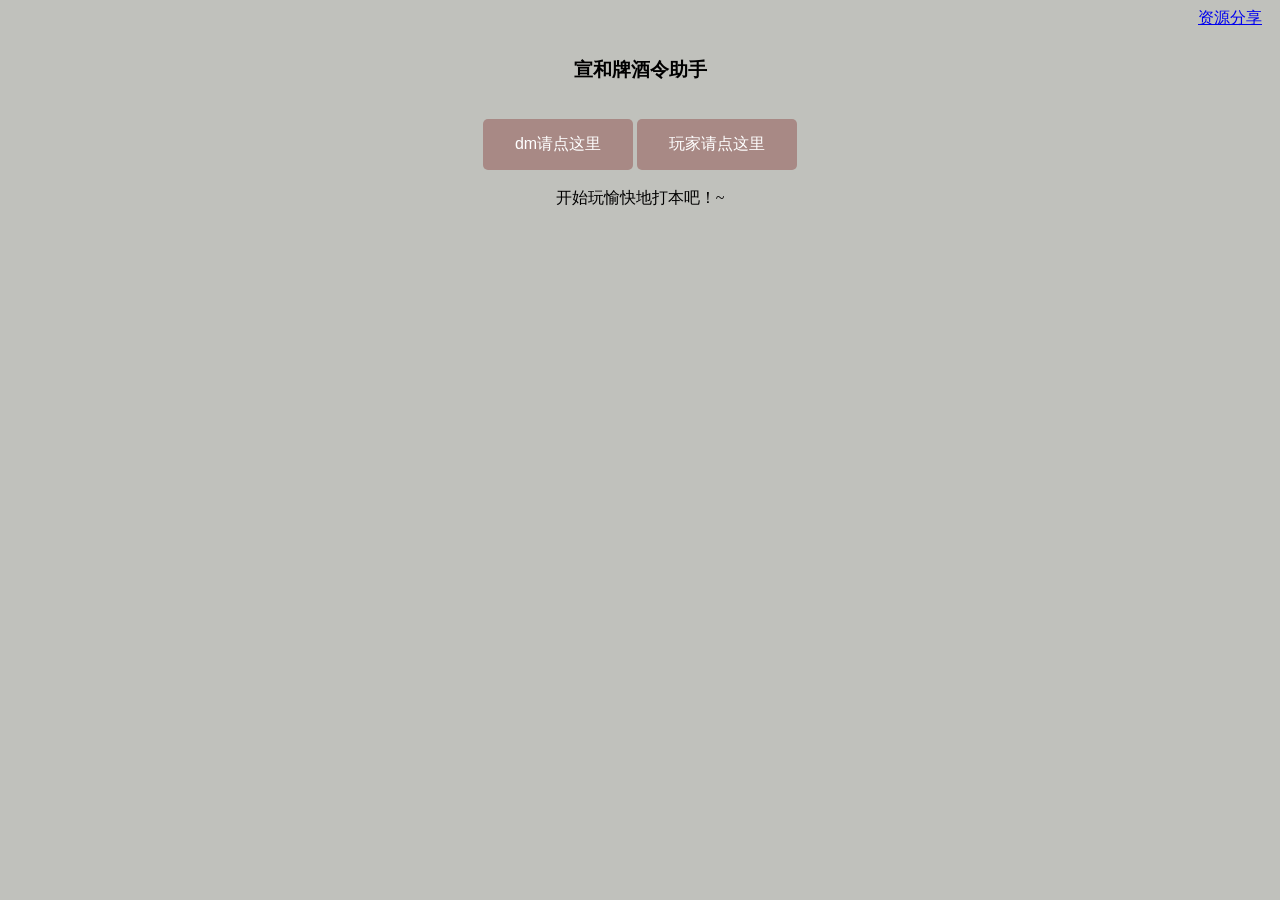
==== index.html @ 834a30f0 "only voices" ====
<!DOCTYPE html>
<html lang="en">
<head>
    <meta charset="UTF-8">
    <meta name="viewport" content="width=device-width, initial-scale=1.0">
    <title>野菩萨</title>
    <link rel="stylesheet" href="../css/style.css">
</head>
<body>
<div id = "nav">
    <a href="html/download.html">资源分享</a>
</div>
<h3>宣和牌酒令助手
</h3>
<br/>
<div class="btn_box">
    <button id="btn1" class="button2">dm请点这里</button>
    <button id="btn2" class="button2">玩家请点这里</button>
</div>
<br/>
<div class="div_box">
    <div class="txt" id="zhushi">
        开始玩愉快地打本吧！~
    </div>
    <br/><br/>
    <div class="img_box" id="tupian">
    </div>
</div>
</body>
</html>
<script src="js/params.js"></script>
<script>
window.onload=function() {
	document.getElementById('btn1').onclick = function(){
    window.location.href = 'html/dm.html';
    };
    document.getElementById('btn2').onclick = function(){
    window.location.href = 'html/player.html';
    };
}
</script>
---- css/style.css ----
body{
            background-color: #c0c1bc;
        }
        #nav{
            height : 30px;
            width : 100%;
            text-align: right;
        }
        #nav a{
            margin-right : 10px
        }
        h3{
            text-align: center;
            font
        }
        .div_box{
            width : 100%;
            text-align: center;
        }
        .txt{
            min-height : 100px;
            width : 60%;
            border-radius: 4px;
            display: inline-block;
        }
        .img_box{
            height : 0px;
            width : 60%;
            border-radius: 4px;
            display: inline-block;
        }
        .paipu_page{
            width:100%;
        }
        .btn_box{
            width : 100%;
            text-align: center;
        }
        .button2{
            background-color: #a88985; /* Green */
            border: none;
            border-radius: 5px;
            color: white;
            padding: 15px 32px;
            text-align: center;
            text-decoration: none;
            display: inline-block;
            font-size: 16px;
        }
        .button2:hover{
        box-shadow: 0 12px 16px 0 rgba(0,0,0,0.24), 0 17px 50px 0 rgba(0,0,0,0.19);
        }
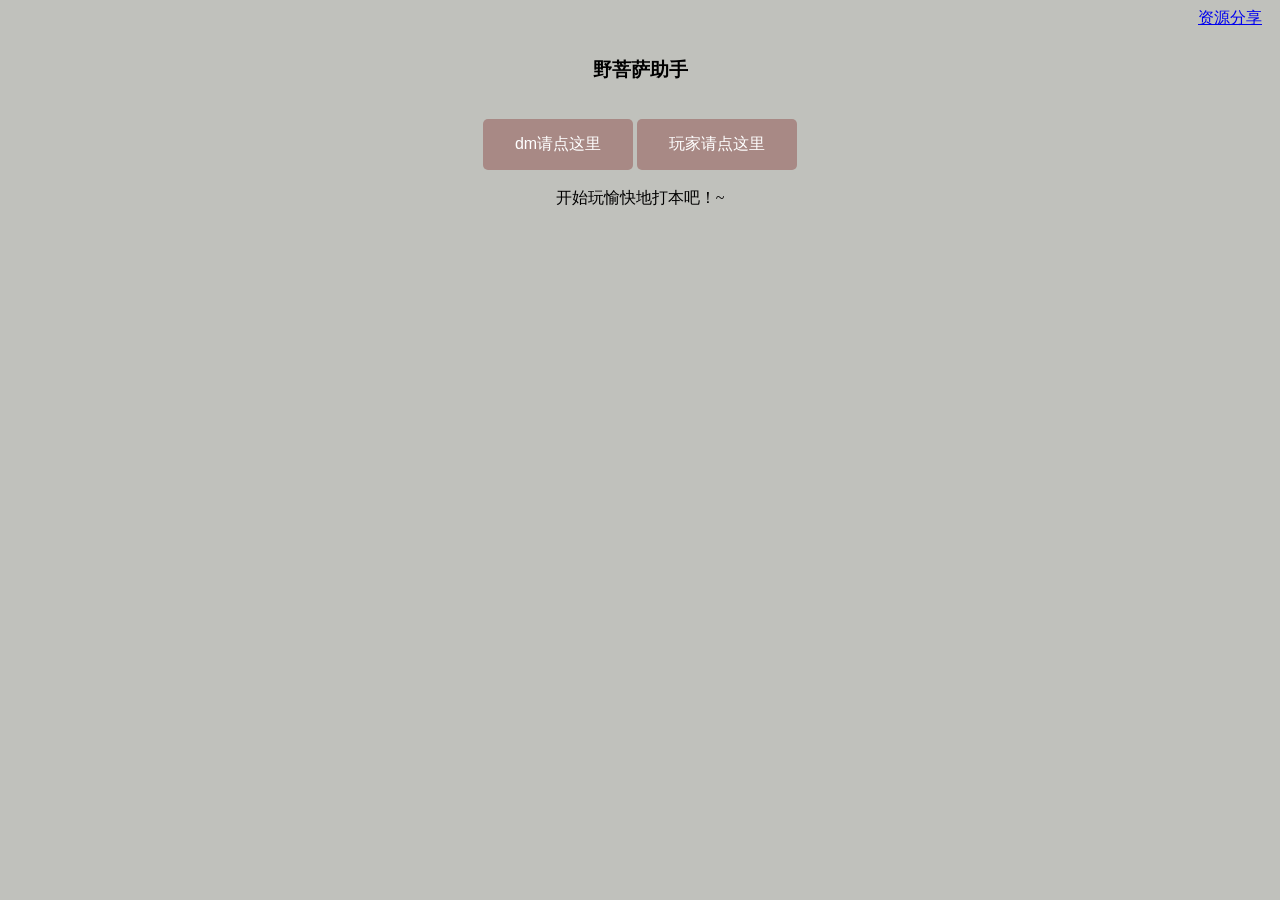
==== commit 8d644161: "Change heading from '宣和牌酒令助手' to '野菩萨助手'" ====
--- a/index.html
+++ b/index.html
@@ -10,7 +10,7 @@
 <div id = "nav">
     <a href="html/download.html">资源分享</a>
 </div>
-<h3>宣和牌酒令助手
+<h3>野菩萨助手
 </h3>
 <br/>
 <div class="btn_box">
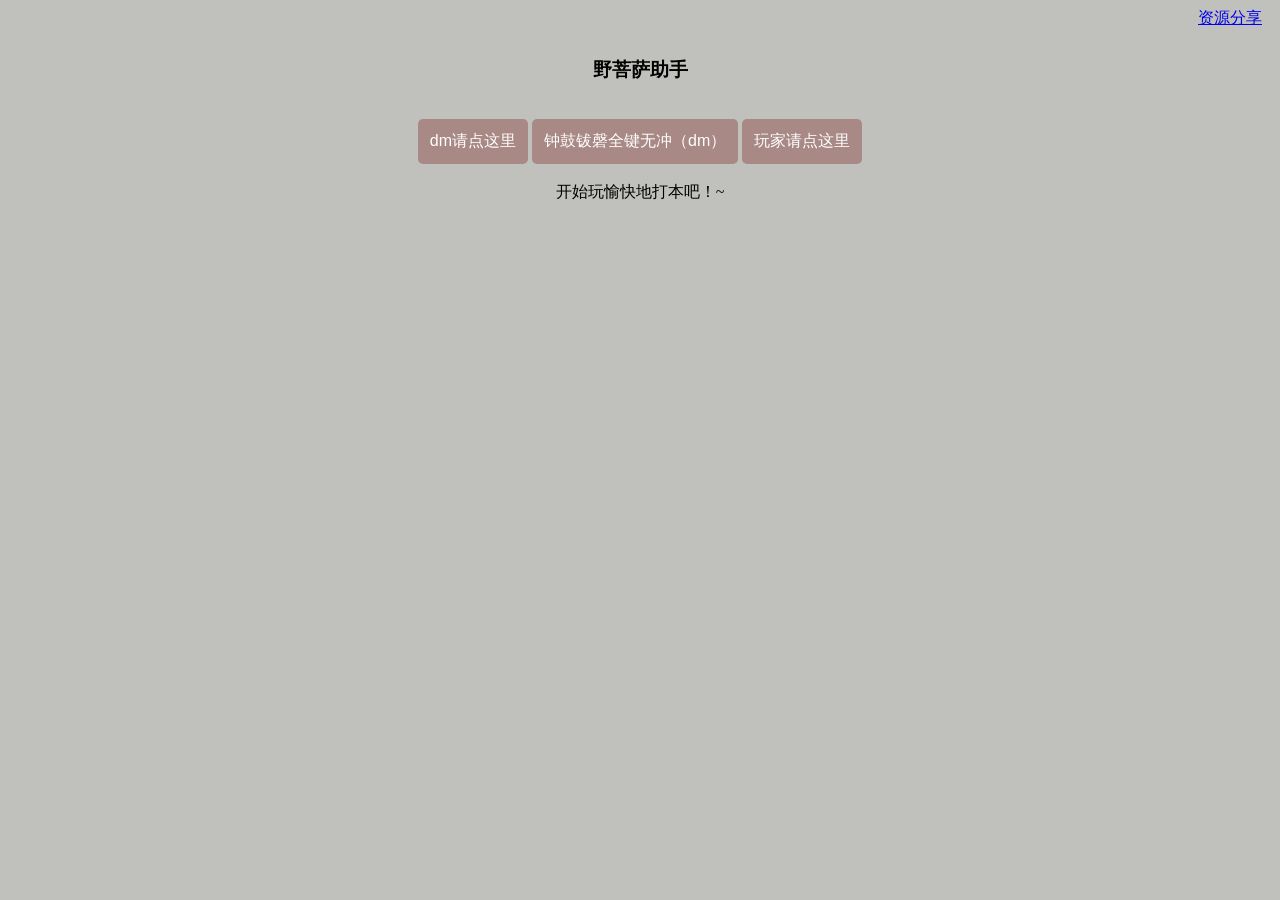
==== commit 3eae8f19: "钟鼓钹磬全键无冲" ====
--- a/index.html
+++ b/index.html
@@ -4,7 +4,7 @@
     <meta charset="UTF-8">
     <meta name="viewport" content="width=device-width, initial-scale=1.0">
     <title>野菩萨</title>
-    <link rel="stylesheet" href="../css/style.css">
+    <link rel="stylesheet" href="/css/style.css">
 </head>
 <body>
 <div id = "nav">
@@ -15,6 +15,7 @@
 <br/>
 <div class="btn_box">
     <button id="btn1" class="button2">dm请点这里</button>
+    <button id="btn3" class="button2">钟鼓钹磬全键无冲（dm）</button>
     <button id="btn2" class="button2">玩家请点这里</button>
 </div>
 <br/>
@@ -28,7 +29,6 @@
 </div>
 </body>
 </html>
-<script src="js/params.js"></script>
 <script>
 window.onload=function() {
 	document.getElementById('btn1').onclick = function(){
@@ -37,5 +37,8 @@
     document.getElementById('btn2').onclick = function(){
     window.location.href = 'html/player.html';
     };
+    document.getElementById('btn3').onclick = function(){
+    window.location.href = 'html/zgbq.html';
+    };
 }
 </script>
--- a/css/style.css
+++ b/css/style.css
@@ -37,16 +37,82 @@
             text-align: center;
         }
         .button2{
-            background-color: #a88985; /* Green */
+            background-color: #a88985;
             border: none;
             border-radius: 5px;
             color: white;
-            padding: 15px 32px;
+            padding: 12px 12px;
             text-align: center;
             text-decoration: none;
             display: inline-block;
             font-size: 16px;
         }
+        .button3{
+            background-color: #a88985;
+            border: none;
+            border-radius: 3px;
+            color: white;
+            padding: 3px 12px;
+            text-align: center;
+            text-decoration: none;
+            display: inline-block;
+            font-size: 16px;
+        }
+        .page_labels{
+            /*background-color: #97694F;*/
+            border: none;
+            border-radius: 5px 5px 0 0;
+            color: white;
+            padding: 12px 20px;
+            text-align: center;
+            text-decoration: none;
+            display: inline-block;
+            font-size: 16px;
+            border-bottom: 2px solid rgba(57,11,0,0.7);
+        }
+        .page_labels_active{
+            background-color: rgba(57,11,0,0.7);
+        }
+        .page_labels_gray{
+            background-color: #A8A8A8;
+        }
         .button2:hover{
-        box-shadow: 0 12px 16px 0 rgba(0,0,0,0.24), 0 17px 50px 0 rgba(0,0,0,0.19);
+            box-shadow: 0 12px 16px 0 rgba(0,0,0,0.24), 0 17px 50px 0 rgba(0,0,0,0.19);
+        }
+        .page_labels_active:hover{
+            box-shadow: 0 -12px 16px 0 rgba(129,70,0,0.24), 0 -17px 50px 0 rgba(212,175,55,0.19);
+        }
+        .page_labels_gray:hover{
+            box-shadow: 0 -12px 16px 0 rgba(0,0,0,0.15), 0 -17px 50px 0 rgba(0,0,0,0.10);
+        }
+        #label_box{
+            border-bottom: 2px solid rgba(57,11,0,0.7);
+        }
+        .bgm_biaoti{
+            color: #5C3317;
+        }
+        .xiangzi{
+        width: 30vw;
+        height: 20vw;
+        }
+        .modal {
+          display: none; /* 默认隐藏 */
+          position: fixed; /* 固定定位 */
+          left: 50%;
+          top: 50%;
+          transform: translate(-50%, -50%);
+          padding: 20px;
+          background-color: white;
+          border: 1px solid #ccc;
+          box-shadow: 0 4px 8px rgba(0,0,0,0.1);
+          z-index: 1000; /* 确保弹窗在最上层 */
+          background-color: #C6C6B8;
+          border: 2px solid rgba(57,11,0,0.7);
+          text-align: left;
+          min-height : 100px;
+          min-width : 400px;
+          border-radius: 4px;
+        }
+        .modal h3{
+        text-align: center;
         }
